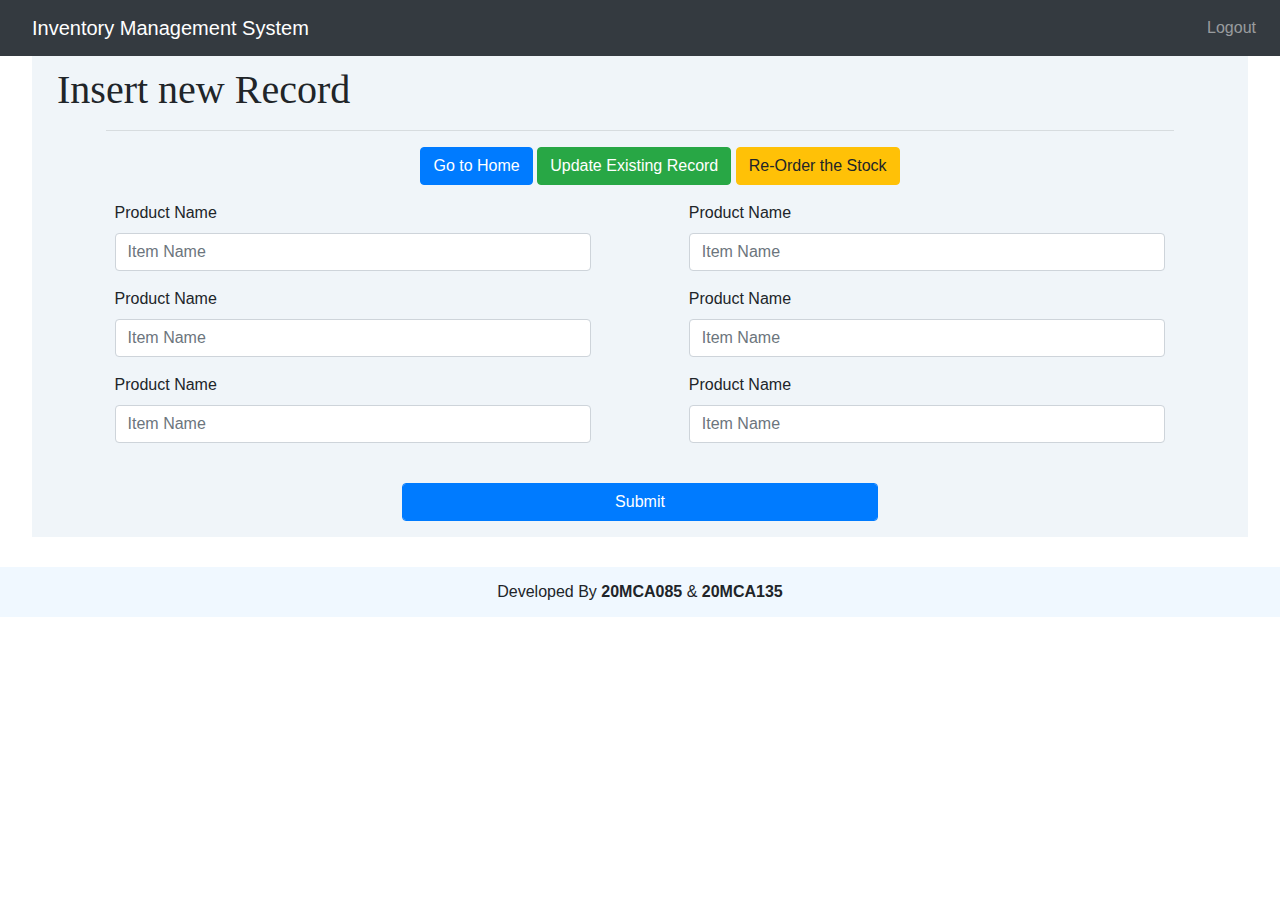
==== insert_record.html @ af06d42a "Initial Commit" ====
<!DOCTYPE html>
<html>

<head>
    <meta charset="utf-8">
    <meta http-equiv="X-UA-Compatible" content="IE=edge">
    <title>IMS-20MCA085-135</title>
    <meta name="viewport" content="width=device-width, initial-scale=1">
    <link rel="stylesheet" href="assets/style.css">
    <link rel="stylesheet" href="assets/bootstrap/css/bootstrap.min.css">
    <link rel="stylesheet" href="assets/bootstrap/css/font-awesome.min.css">

</head>

<body>
    <div class="main-container">
        <div class="navigation-bar">
            <nav class="navbar navbar-expand-sm bg-dark navbar-dark">
                <a class="navbar-brand ml-3" href="#">Inventory Management System</a>

                <ul id="navbar-nav" class="navbar-nav ml-auto">
                    <li class="nav-item">
                        <a class="nav-link " href="#">Logout</a>
                    </li>
                </ul>
            </nav>
        </div>
        <div class="container">
            <div class="user-header">
                <h1 class="header-welcome-msg">Insert new Record</h1>
                <hr class="hr1">
            </div>

            <div class="main-body">
                <div class="action">
                    <ul id="action-nav">
                        <li>
                            <a href="dashboard.html"><button class="btn btn-primary">Go to Home</button></a>
                        </li>
                        <li>
                            <a href="update_record.html"><button class="btn btn-success">Update Existing
                                    Record</button></a>
                        </li>
                        <li>
                            <a href="reorder.html"><button class="btn btn-warning">Re-Order the Stock</button></a>
                        </li>
                    </ul>
                </div>

                <form id="insert-form" method="POST">
                    <div class="row">
                        <div class="col-lg-5 col-md-6 form-group">
                            <label for="item_name">Product Name</label>
                            <input type="text" name="item_name" placeholder="Item Name" class="form-control" />
                        </div>
                        <div class="col-lg-5 col-md-6 form-group">
                            <label for="item_name">Product Name</label>
                            <input type="text" name="item_name" placeholder="Item Name" class="form-control" />
                        </div>

                        <div class="col-lg-5 col-md-6 form-group">
                            <label for="item_name">Product Name</label>
                            <input type="text" name="item_name" placeholder="Item Name" class="form-control" />
                        </div>
                        <div class="col-lg-5 col-md-6 form-group">
                            <label for="item_name">Product Name</label>
                            <input type="text" name="item_name" placeholder="Item Name" class="form-control" />
                        </div>

                        <div class="col-lg-5 col-md-6 form-group">
                            <label for="item_name">Product Name</label>
                            <input type="text" name="item_name" placeholder="Item Name" class="form-control" />
                        </div>
                        <div class="col-lg-5 col-md-6 form-group">
                            <label for="item_name">Product Name</label>
                            <input type="text" name="item_name" placeholder="Item Name" class="form-control" />
                        </div>
                        <div class="col-lg-5 col-md-6 form-group">
                            <label></label>
                            <input type="submit" name="btnInsert" placeholder="Item Product"
                                class="btn btn-primary form-control" />
                        </div>

                    </div>
                </form>


            </div>

        </div>
    </div>
    <div class="footer">
        <p>Developed By <b>20MCA085</b> & <b>20MCA135</b></p>
    </div>

    </div>
    <script src="assets/main.js"></script>
    <script src="assets/bootstrap/js/jquery.min.js"></script>
    <script src="assets/bootstrap/js/bootstrap.bundle.min.js"></script>
    <script src="assets/bootstrap/js/bootstrap.min.js"></script>
</body>

</html>
---- assets/style.css ----
html, body{
    margin: 0;
    padding: 0;
    max-height: 100vh;
    font-family: Calibri, sans-serif, 'Trebuchet MS';
    background-color: #fff;
}
/* ======================================index page====================================== */
.index-body center h2{
    margin-top: 20vh;
    position: relative;
}
.parent{    
    display: flex;    
    justify-content: center;        
    align-items: center;        
    overflow: hidden;    
}
.child{
    width: 40%;      
    background-color: #f0f5f9;     
    padding: 50px;     
    border: 3px solid black;    
}
.btnLogin{
    display: flex;
    justify-content: center;    
}

/* ======================================Layout page====================================== */
.container{    
    min-width: 95%;
    background-color: #f0f5f9;      
}
.header-welcome-msg{
    padding: 10px;
    padding-bottom: 0;
    font-family: 'Times New Roman', Times, serif;
}
.hr1{
    width: 90%;
    align-items: center;     
}
.action{    
    text-align: center;    
}
#action-nav li{
    list-style-type: none;
    display: inline-block;        
}
.footer{    
    background-color: aliceblue;    
    text-align: center;    
    line-height: 50px;    
    margin-top: 30px;            
    bottom: 0;
    width: 100%;    
    position: relative;
} 

/* ======================================Dashboard page====================================== */
#insert-form{
    width: 100%;    
}
#insert-form .row{
    justify-content: space-evenly;
}


/* ======================================Insert page====================================== */



/* ======================================Update page====================================== */


/* ======================================Re-Order page====================================== */
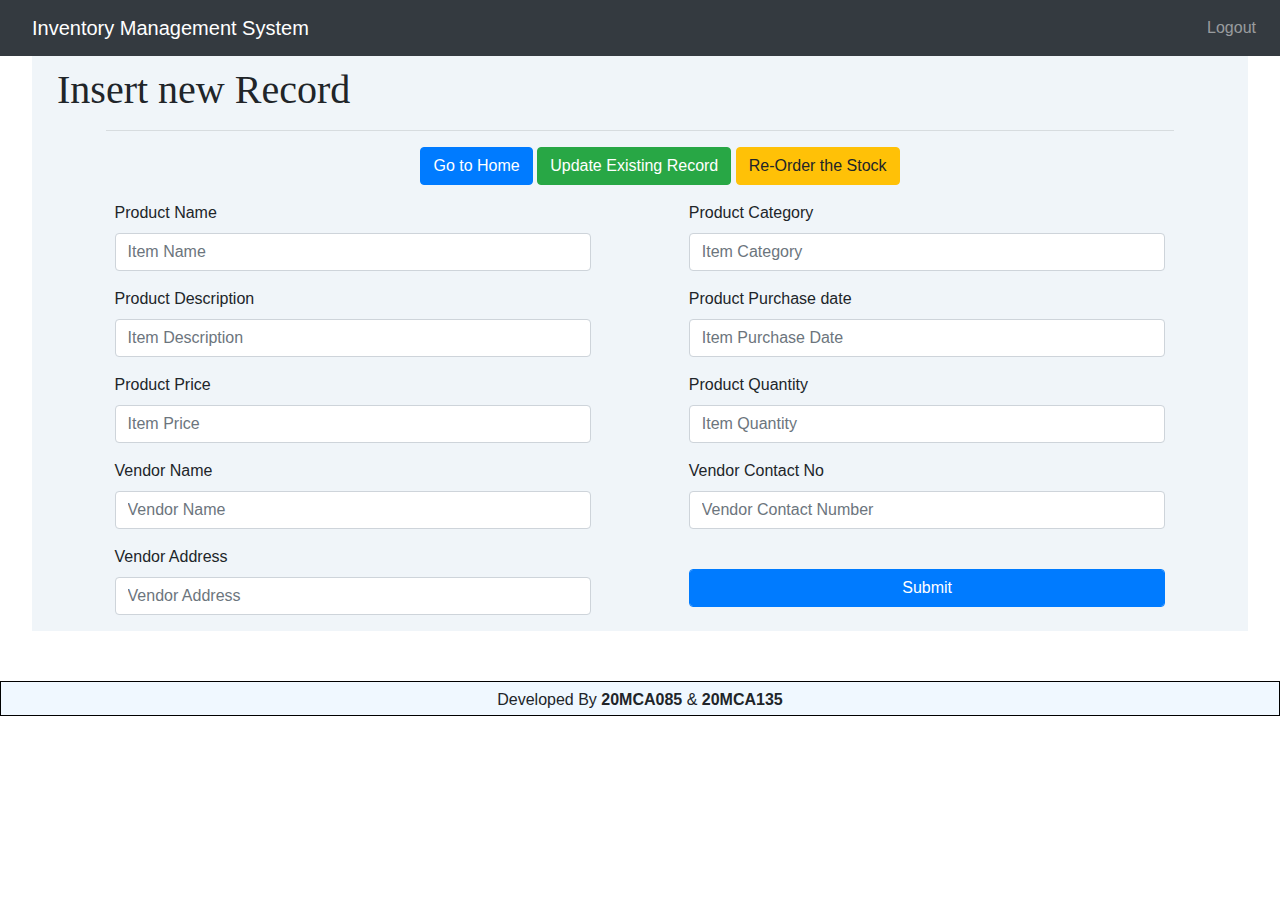
==== commit 74bcd7bf: "Commit" ====
--- a/insert_record.html
+++ b/insert_record.html
@@ -35,7 +35,7 @@
                 <div class="action">
                     <ul id="action-nav">
                         <li>
-                            <a href="dashboard.html"><button class="btn btn-primary">Go to Home</button></a>
+                            <a href="dashboard.php"><button class="btn btn-primary">Go to Home</button></a>
                         </li>
                         <li>
                             <a href="update_record.html"><button class="btn btn-success">Update Existing
@@ -54,27 +54,46 @@
                             <input type="text" name="item_name" placeholder="Item Name" class="form-control" />
                         </div>
                         <div class="col-lg-5 col-md-6 form-group">
-                            <label for="item_name">Product Name</label>
-                            <input type="text" name="item_name" placeholder="Item Name" class="form-control" />
+                            <label for="item_name">Product Category</label>
+                            <input type="text" name="item_cate" placeholder="Item Category" class="form-control" />
                         </div>
 
                         <div class="col-lg-5 col-md-6 form-group">
-                            <label for="item_name">Product Name</label>
-                            <input type="text" name="item_name" placeholder="Item Name" class="form-control" />
+                            <label for="item_name">Product Description</label>
+                            <input type="text" name="item_desc" placeholder="Item Description" class="form-control" />
+                            <!-- <textarea name="item_desc" placeholder="Item Description" class="form-control">
+                            </textarea> -->
                         </div>
                         <div class="col-lg-5 col-md-6 form-group">
-                            <label for="item_name">Product Name</label>
-                            <input type="text" name="item_name" placeholder="Item Name" class="form-control" />
+                            <label for="item_name">Product Purchase date</label>
+                            <input type="text" name="item_purdate" placeholder="Item Purchase Date"
+                                class="form-control" />
                         </div>
 
                         <div class="col-lg-5 col-md-6 form-group">
-                            <label for="item_name">Product Name</label>
-                            <input type="text" name="item_name" placeholder="Item Name" class="form-control" />
+                            <label for="item_name">Product Price</label>
+                            <input type="text" name="item_price" placeholder="Item Price" class="form-control" />
                         </div>
                         <div class="col-lg-5 col-md-6 form-group">
-                            <label for="item_name">Product Name</label>
-                            <input type="text" name="item_name" placeholder="Item Name" class="form-control" />
+                            <label for="item_name">Product Quantity</label>
+                            <input type="text" name="item_qty" placeholder="Item Quantity" class="form-control" />
                         </div>
+
+                        <div class="col-lg-5 col-md-6 form-group">
+                            <label for="item_name">Vendor Name</label>
+                            <input type="text" name="item_vname" placeholder="Vendor Name" class="form-control" />
+                        </div>
+                        <div class="col-lg-5 col-md-6 form-group">
+                            <label for="item_name">Vendor Contact No</label>
+                            <input type="text" name="item_vphno" placeholder="Vendor Contact Number"
+                                class="form-control" />
+                        </div>
+
+                        <div class="col-lg-5 col-md-6 form-group">
+                            <label for="item_name">Vendor Address</label>
+                            <input type="text" name="item_vadd" placeholder="Vendor Address" class="form-control" />
+                        </div>
+
                         <div class="col-lg-5 col-md-6 form-group">
                             <label></label>
                             <input type="submit" name="btnInsert" placeholder="Item Product"
--- a/assets/style.css
+++ b/assets/style.css
@@ -1,3 +1,14 @@
+/* f0f5f9
+light grey
+
+c9d6df
+grey
+
+52616b
+dark grey
+
+1e2022
+black */
 html, body{
     margin: 0;
     padding: 0;
@@ -6,8 +17,7 @@
     background-color: #fff;
 }
 /* ======================================index page====================================== */
-.index-body center h2{
-    margin-top: 20vh;
+.index-body center h2{    
     position: relative;
 }
 .parent{    
@@ -27,10 +37,24 @@
     justify-content: center;    
 }
 
+/* ======================================index page====================================== */
+.reg-parent{    
+    display: flex;    
+    justify-content: center;        
+    align-items: center;        
+    overflow: hidden;    
+}
+.reg-child{
+    width: 40%;      
+    background-color: #f0f5f9;     
+    padding: 25px;     
+    border: 3px solid black;    
+}
+
 /* ======================================Layout page====================================== */
 .container{    
     min-width: 95%;
-    background-color: #f0f5f9;      
+    background-color: #f0f5f9;  
 }
 .header-welcome-msg{
     padding: 10px;
@@ -51,14 +75,22 @@
 .footer{    
     background-color: aliceblue;    
     text-align: center;    
-    line-height: 50px;    
-    margin-top: 30px;            
+    line-height: 35px;
+    height: 35px;    
+    border: 1px solid black;
+    margin-top: 50px;            
     bottom: 0;
-    width: 100%;    
+    width: 100%;       
     position: relative;
 } 
 
 /* ======================================Dashboard page====================================== */
+.display-data{
+    padding-bottom: 35px;
+}
+
+
+/* ======================================Insert page====================================== */
 #insert-form{
     width: 100%;    
 }
@@ -67,10 +99,6 @@
 }
 
 
-/* ======================================Insert page====================================== */
-
-
-
 /* ======================================Update page====================================== */
 
 
